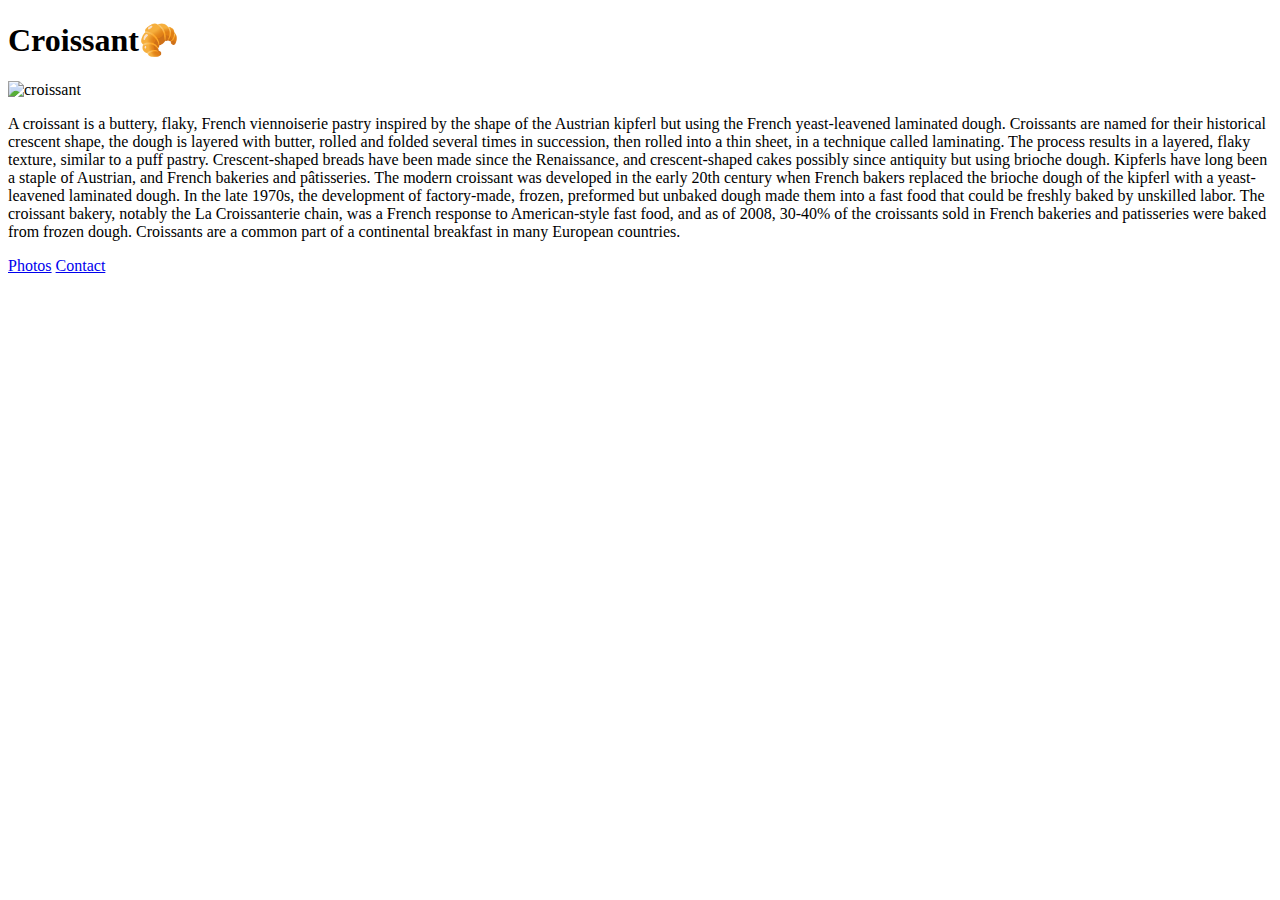
==== index.html @ d8047079 "add" ====
<!DOCTYPE html>
<html lang="en">
  <head>
    <meta charset="UTF-8" />
    <meta http-equiv="X-UA-Compatible" content="IE=edge" />
    <meta name="viewport" content="width=device-width, initial-scale=1.0" />
    <title>Document</title>
  </head>
  <body>
    <h1>Croissant🥐</h1>
    <img
      src="https://images.france.fr/zeaejvyq9bhj/3qB1kqUsUYUOX3UA15qNDY/1963b5e0aaca7d06772a0cdb2838b704/bread-1284438_1920__1_.jpg?w=1120&h=490&q=70&fm=webp&fit=fill"
      alt="croissant"
      width="300"
    />
    <p>
      A croissant is a buttery, flaky, French viennoiserie pastry inspired by
      the shape of the Austrian kipferl but using the French yeast-leavened
      laminated dough. Croissants are named for their historical crescent shape,
      the dough is layered with butter, rolled and folded several times in
      succession, then rolled into a thin sheet, in a technique called
      laminating. The process results in a layered, flaky texture, similar to a
      puff pastry. Crescent-shaped breads have been made since the Renaissance,
      and crescent-shaped cakes possibly since antiquity but using brioche
      dough. Kipferls have long been a staple of Austrian, and French bakeries
      and pâtisseries. The modern croissant was developed in the early 20th
      century when French bakers replaced the brioche dough of the kipferl with
      a yeast-leavened laminated dough. In the late 1970s, the development of
      factory-made, frozen, preformed but unbaked dough made them into a fast
      food that could be freshly baked by unskilled labor. The croissant bakery,
      notably the La Croissanterie chain, was a French response to
      American-style fast food, and as of 2008, 30-40% of the croissants sold in
      French bakeries and patisseries were baked from frozen dough. Croissants
      are a common part of a continental breakfast in many European countries.
    </p>
    <a href="photo.html">Photos</a>
    <a href="contact.html">Contact</a>
  </body>
</html>
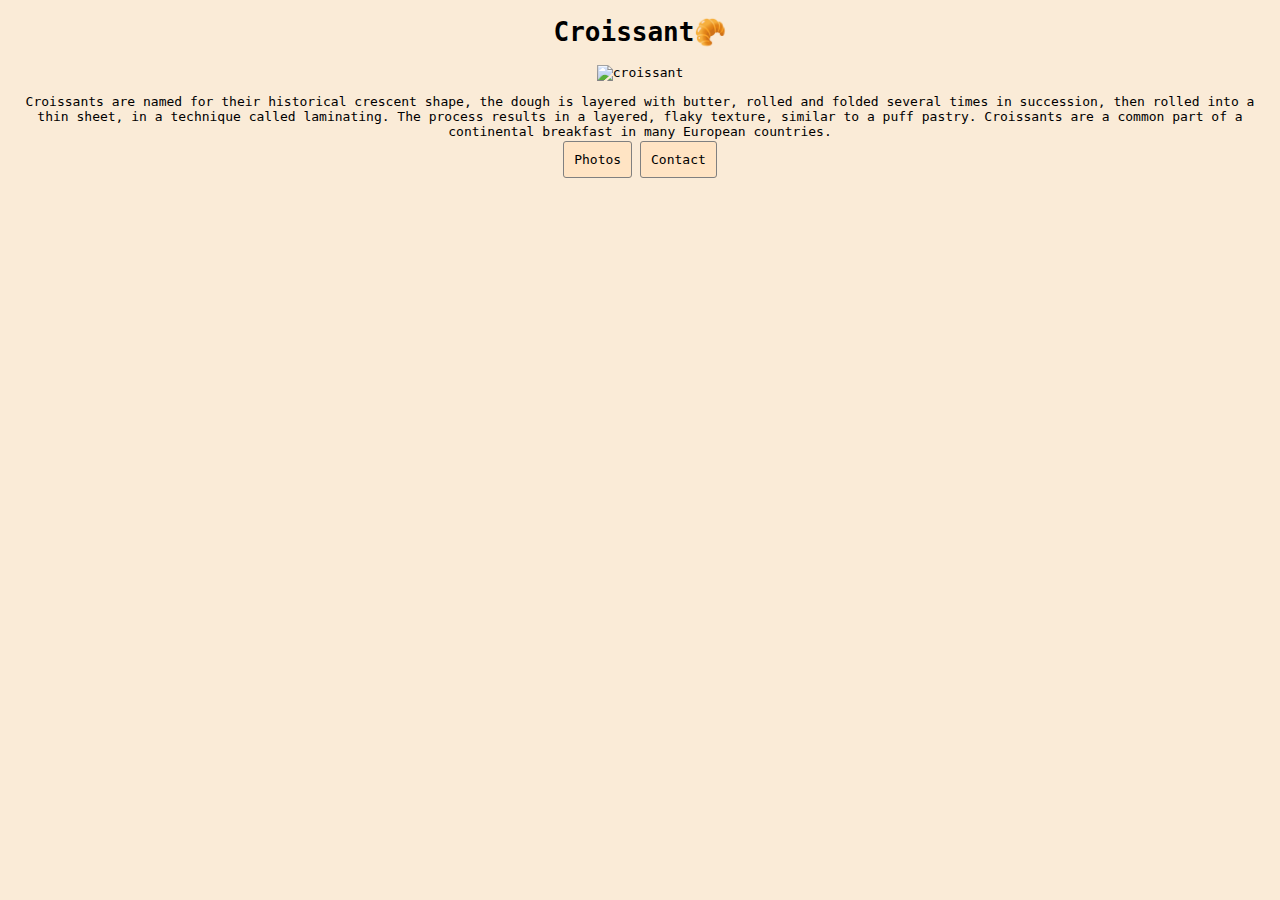
==== commit 673bafc0: "add contact" ====
--- a/index.html
+++ b/index.html
@@ -4,7 +4,8 @@
     <meta charset="UTF-8" />
     <meta http-equiv="X-UA-Compatible" content="IE=edge" />
     <meta name="viewport" content="width=device-width, initial-scale=1.0" />
-    <title>Document</title>
+    <title>Croissant</title>
+    <link rel="stylesheet" href="style.css" />
   </head>
   <body>
     <h1>Croissant🥐</h1>
@@ -14,23 +15,10 @@
       width="300"
     />
     <p>
-      A croissant is a buttery, flaky, French viennoiserie pastry inspired by
-      the shape of the Austrian kipferl but using the French yeast-leavened
-      laminated dough. Croissants are named for their historical crescent shape,
-      the dough is layered with butter, rolled and folded several times in
-      succession, then rolled into a thin sheet, in a technique called
-      laminating. The process results in a layered, flaky texture, similar to a
-      puff pastry. Crescent-shaped breads have been made since the Renaissance,
-      and crescent-shaped cakes possibly since antiquity but using brioche
-      dough. Kipferls have long been a staple of Austrian, and French bakeries
-      and pâtisseries. The modern croissant was developed in the early 20th
-      century when French bakers replaced the brioche dough of the kipferl with
-      a yeast-leavened laminated dough. In the late 1970s, the development of
-      factory-made, frozen, preformed but unbaked dough made them into a fast
-      food that could be freshly baked by unskilled labor. The croissant bakery,
-      notably the La Croissanterie chain, was a French response to
-      American-style fast food, and as of 2008, 30-40% of the croissants sold in
-      French bakeries and patisseries were baked from frozen dough. Croissants
+      Croissants are named for their historical crescent shape, the dough is
+      layered with butter, rolled and folded several times in succession, then
+      rolled into a thin sheet, in a technique called laminating. The process
+      results in a layered, flaky texture, similar to a puff pastry. Croissants
       are a common part of a continental breakfast in many European countries.
     </p>
     <a href="photo.html">Photos</a>
--- a/style.css
+++ b/style.css
@@ -0,0 +1,20 @@
+body {
+  text-align: center;
+  font-family: monospace;
+  max-width: 100%;
+  background-color: antiquewhite;
+}
+li {
+  text-decoration: none;
+}
+a {
+  text-decoration: none;
+  color: black;
+  padding: 10px;
+  border: 1px solid grey;
+  border-radius: 3px;
+  background-color: bisque;
+}
+a:hover {
+  background-color: rosybrown;
+}
